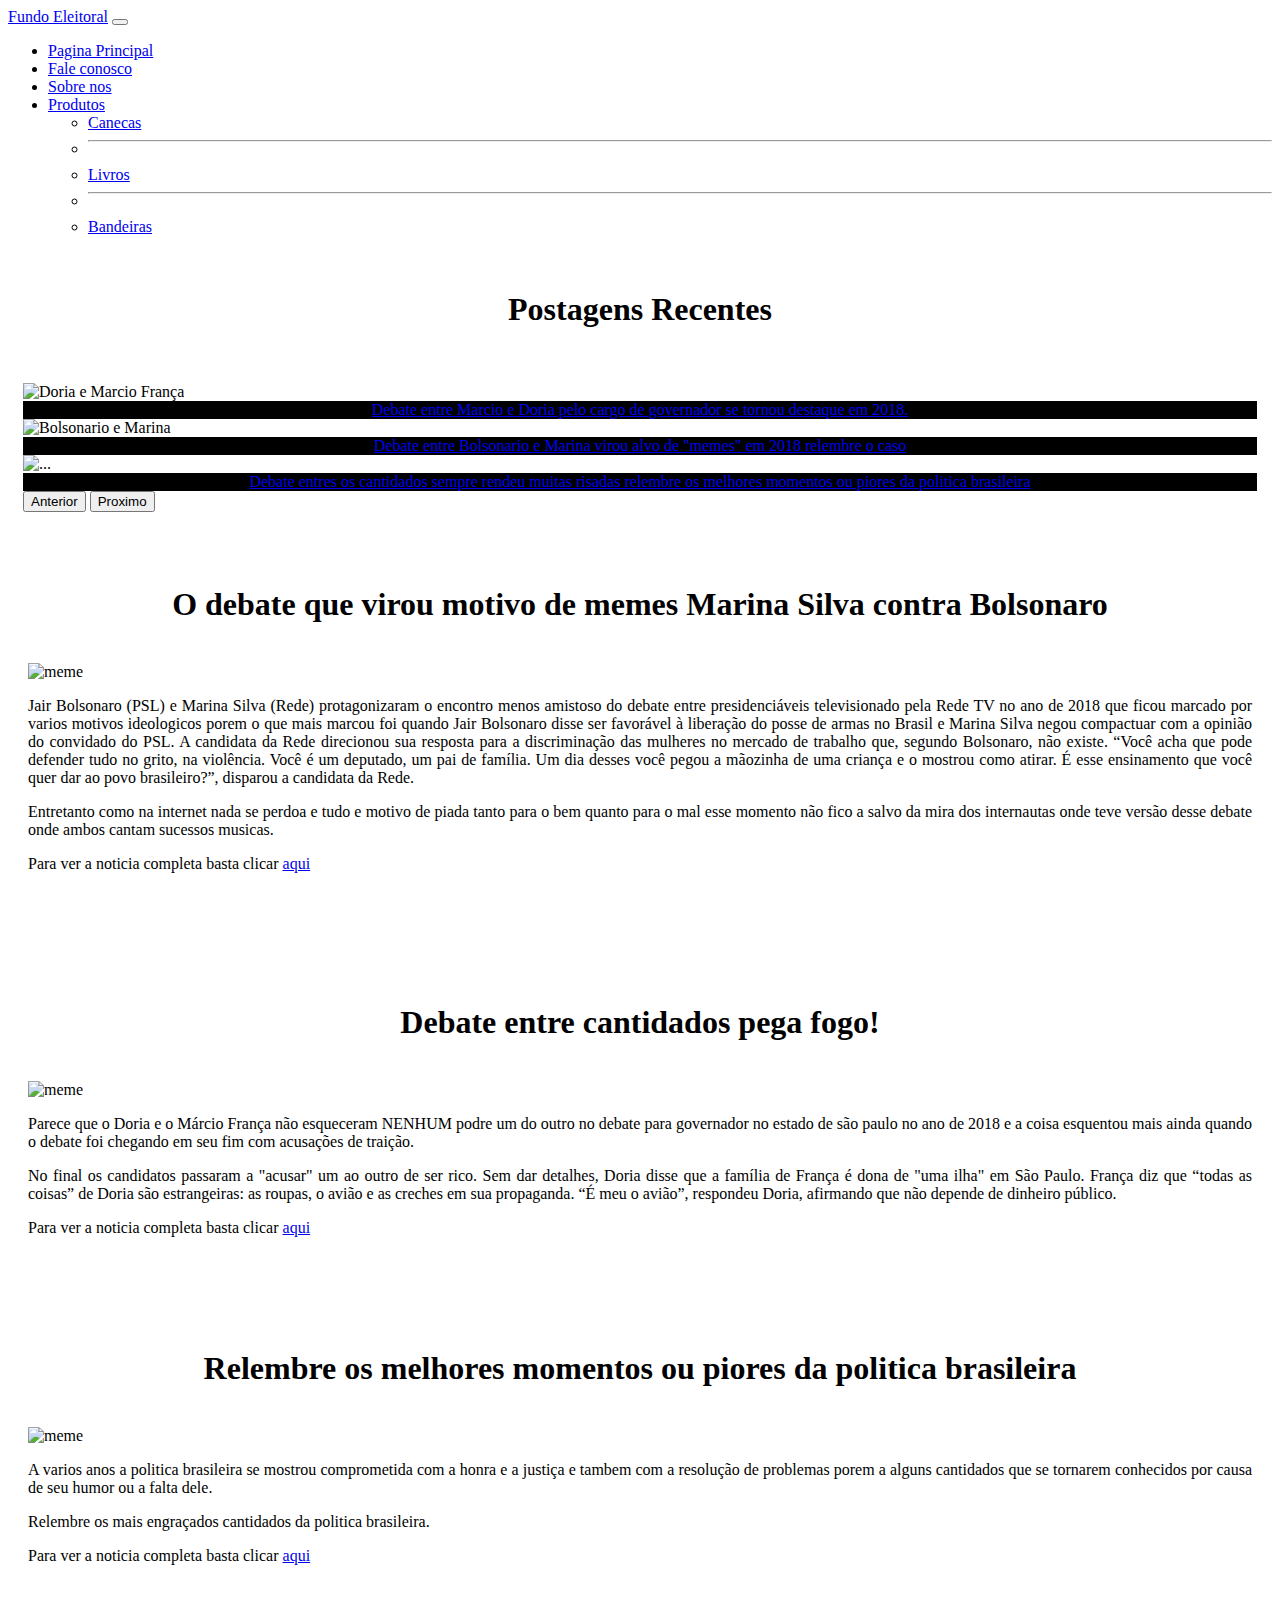
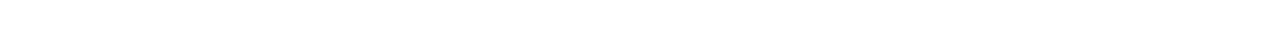
==== index.html @ 00133c90 "sad" ====
<!DOCTYPE html>
<html>
<head>
	<title>Fundo Eleitoral</title>
	<link rel="stylesheet" type="text/css" href="estilo.css">
	<link rel="shortcut icon" href="Icones/favicon_io/favicon-16x16.png">
	<!--Bootstrap CSS-->
	<link href="https://cdn.jsdelivr.net/npm/bootstrap@5.0.0-beta3/dist/css/bootstrap.min.css" rel="stylesheet" integrity="sha384-eOJMYsd53ii+scO/bJGFsiCZc+5NDVN2yr8+0RDqr0Ql0h+rP48ckxlpbzKgwra6" crossorigin="anonymous">
	<!--Tag da Responsividade-->
	<meta name="viewport" content="width=device-width, initial-scale=1">
</head>
<body>
	<!--Nav Bar do site-->
	<nav class="navbar navbar-expand-lg navbar-dark bg-dark">
    <div class="container-fluid">
      <a class="navbar-brand" href="index.html">Fundo Eleitoral</a>
      <button class="navbar-toggler" type="button" data-bs-toggle="collapse" data-bs-target="#navbarSupportedContent" aria-controls="navbarSupportedContent" aria-expanded="false" aria-label="Toggle navigation">
        <span class="navbar-toggler-icon"></span>
      </button>
      <div class="collapse navbar-collapse" id="navbarSupportedContent">
        <ul class="navbar-nav me-auto mb-2 mb-lg-0">
          <li class="nav-item">
            <a class="nav-link active" aria-current="page" href="index.html">Pagina Principal</a>
          </li>
          <li class="nav-item">
            <a class="nav-link active" aria-current="page" href="fale.html">Fale conosco</a>
          </li>
          <li class="nav-item">
            <a class="nav-link active" href="sobre.html">Sobre nos</a>
          </li>
          <li class="nav-item dropdown">
            <a class="nav-link active dropdown-toggle" href="#" id="navbarDropdown" role="button" data-bs-toggle="dropdown" aria-expanded="false">
              Produtos
            </a>
            <ul class="dropdown-menu" aria-labelledby="navbarDropdown">
              <li><a class="dropdown-item" href="Produto/Pcanecas.html">Canecas</a></li>
              <li><hr class="dropdown-divider"></li>
              <li><a class="dropdown-item" href="Produto/Plivros.html">Livros</a></li>
              <li><hr class="dropdown-divider"></li>
              <li><a class="dropdown-item" href="Produto/Pbandeira.html">Bandeiras</a></li>
            </ul>
          </li>
        </ul>
      </div>
    </div>
  </nav>
</nav>
	<!--Feed do site-->
  <br>
	<section id="titulo0">
	<h1>Postagens Recentes</h1>
	</section>	
	<br>
  <section id="foto1">
			<div id="carouselExampleControls" class="carousel slide" data-bs-ride="carousel">
  <div class="carousel-inner">
    <div class="carousel-item active">
      <img src="fotos/DoriaMarcio.png" class="d-block w-100" alt="Doria e Marcio França" height="300" width="300">
	 <div id="img1">
	  <a href="noticia1.html">Debate entre Marcio e Doria pelo cargo de governador se tornou destaque em 2018.</a>
		</div>
	</div>
    <div class="carousel-item">
      <img src="fotos/meme.png" class="d-block w-100" alt="Bolsonario e Marina" height="300" width="300">
	<div id="img2">
		<a href="noticia2.html">Debate entre Bolsonario e Marina virou alvo de "memes" em 2018 relembre o caso</a>
	</div>
	</div>
    <div class="carousel-item">
      <img src="fotos/relembre.png" class="d-block w-100" alt="..." height="300" width="300">
	  <div id="img2">
		<a href="noticia3.html">Debate entres os cantidados sempre rendeu muitas risadas relembre os melhores momentos ou piores da politica brasileira</a>
	  </div>
    </div>
  </div>
  <button class="carousel-control-prev" type="button" data-bs-target="#carouselExampleControls" data-bs-slide="prev">
    <span class="carousel-control-prev-icon" aria-hidden="true"></span>
    <span class="visually-hidden">Anterior</span>
  </button>
  <button class="carousel-control-next" type="button" data-bs-target="#carouselExampleControls" data-bs-slide="next">
    <span class="carousel-control-next-icon" aria-hidden="true"></span>
    <span class="visually-hidden">Proximo</span>
  </button>
</div>
		</section>
		<!--Noticias atualizadas-->
		<br>
		<section id="noti1">
		<h1 style="text-align:center">O debate que virou motivo de memes Marina Silva contra Bolsonaro</h1>
			<br>
		<div class="clearfix">
  <img src="fotos/meme.png" class="col-md-6 float-md-end mb-3 ms-md-3" alt="meme" height="350" width="350">

  <p>
    Jair Bolsonaro (PSL) e Marina Silva (Rede) protagonizaram o encontro menos amistoso do debate entre presidenciáveis televisionado pela Rede TV no ano de 2018 que ficou marcado por varios motivos ideologicos porem o que mais marcou foi quando Jair Bolsonaro disse ser favorável à liberação do posse de armas no Brasil e Marina Silva negou compactuar com a opinião do convidado do PSL. A candidata da Rede direcionou sua resposta para a discriminação das mulheres no mercado de trabalho que, segundo Bolsonaro, não existe. “Você acha que pode defender tudo no grito, na violência. Você é um deputado, um pai de família. Um dia desses você pegou a mãozinha de uma criança e o mostrou como atirar. É esse ensinamento que você quer dar ao povo brasileiro?”, disparou a candidata da Rede.
  </p>
  <p>
    Entretanto como na internet nada se perdoa e tudo e motivo de piada tanto para o bem quanto para o mal esse momento não fico a salvo da mira dos internautas onde teve versão desse debate onde ambos cantam sucessos musicas.
  </p>
  <p>
	Para ver a noticia completa basta clicar <a href="noticia2.html">aqui</a>
  </p>
</section>
</div>
<br>
<br>
<br>
<section id="noti1">
<h1 style="text-align:center">Debate entre cantidados pega fogo!</h1>
  <br>
<div class="clearfix">
<img src="fotos/DoriaMarcio.png" class="col-md-6 float-md-end mb-3 ms-md-3" alt="meme" height="350" width="350">

<p>
  Parece que o Doria e o Márcio França não esqueceram NENHUM podre um do outro no debate para governador no estado de são paulo no ano de 2018 e a coisa esquentou mais ainda quando o debate foi chegando em seu fim com acusações de traição.
</p>
<p>
No final os candidatos passaram a "acusar" um ao outro de ser rico. Sem dar detalhes, Doria disse que a família de França é dona de "uma ilha" em São Paulo. França diz que “todas as coisas” de Doria são estrangeiras: as roupas, o avião e as creches em sua propaganda. 
“É meu o avião”, respondeu Doria, afirmando que não depende de dinheiro público.
</p>
<p>
Para ver a noticia completa basta clicar <a href="noticia1.html">aqui</a>
</p>
</section>
</div>
<br>
<br>
<section id="noti1">
  <h1 style="text-align:center">Relembre os melhores momentos ou piores da politica brasileira</h1>
    <br>
  <div class="clearfix">
  <img src="fotos/relembre.png" class="col-md-6 float-md-end mb-3 ms-md-3" alt="meme" height="350" width="350">
  
  <p>
    A varios anos a politica brasileira se mostrou comprometida com a honra e a justiça e tambem com a resolução de problemas porem a alguns cantidados que se tornarem conhecidos por causa de seu humor ou a falta dele.
  </p>
  <p>
  Relembre os mais engraçados cantidados da politica brasileira.
  </p>
  <p>
  Para ver a noticia completa basta clicar <a href="noticia3.html">aqui</a>
  </p>
  </section>
  </div>
  <br>
  <br>
<script src="https://cdn.jsdelivr.net/npm/bootstrap@5.0.0-beta3/dist/js/bootstrap.bundle.min.js" integrity="sha384-JEW9xMcG8R+pH31jmWH6WWP0WintQrMb4s7ZOdauHnUtxwoG2vI5DkLtS3qm9Ekf" crossorigin="anonymous"></script>
</body>
</html>
---- estilo.css ----
#img1{
	text-align: center;
	background-color: black;
	color: white;
}

#img2{
	text-align: center;
	background-color: black;
	color: white;
}

#img3{
	text-align: center;
	background-color: black;
	color: white;
}

#foto1{
	padding: 15px;
}

#titulo0{
	text-align: center;
	color:black;
}

#titulo{
	text-align: center;
	color: red;
}

#not1{
	padding: 20px;
	width: 450px;
	height:400px;
	float:left;
	text-align: center;
	color: black;
}

#not2{
	padding: 20px;
	width: 450px;
	height: 400px;
	float:left;
	text-align: center;
}

#noti1{
	padding: 20px;
	text-align: justify;
}

#video1{
	text-align: center;
	padding: 20px;
}

video{
	width: 80%;
	height: auto;
}

#fale{
	padding: 20px;
	text-align: center;
}
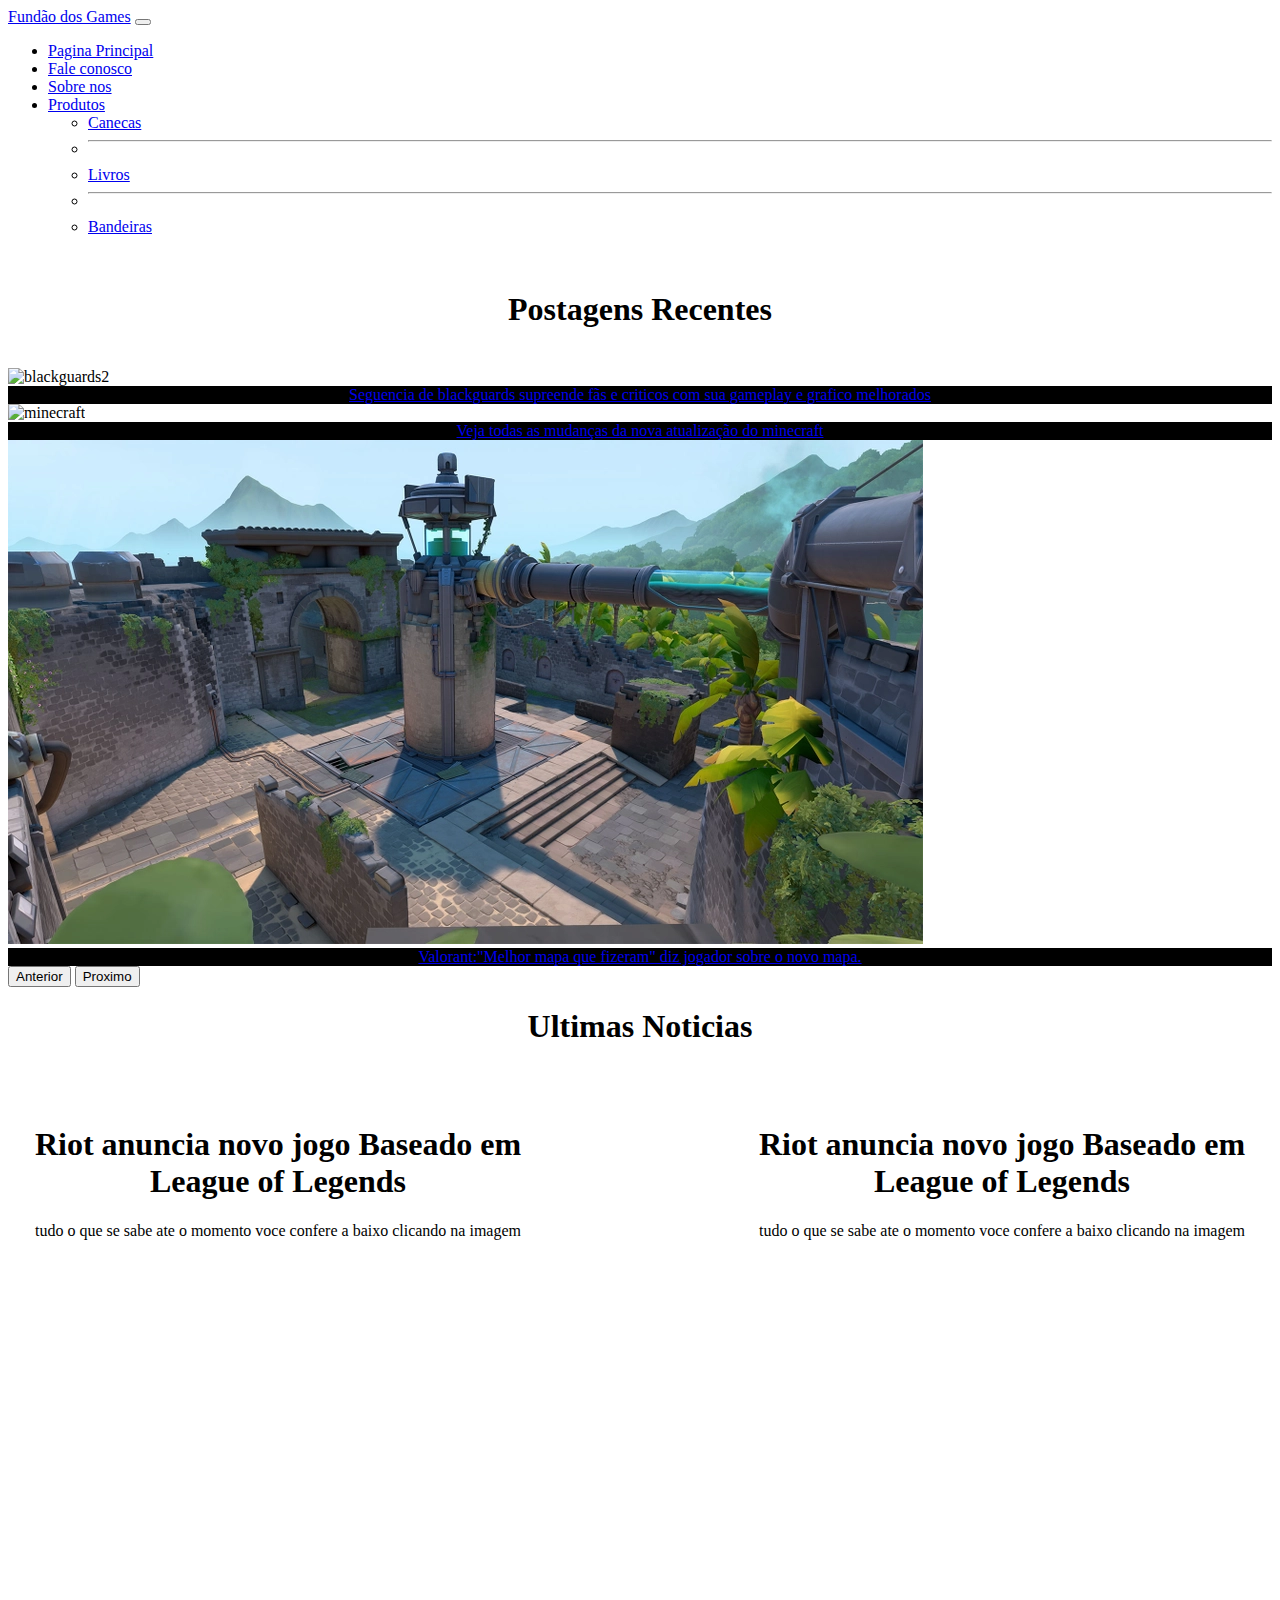
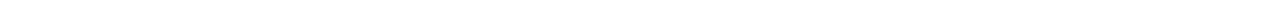
==== commit 337843d4: "3.5" ====
--- a/index.html
+++ b/index.html
@@ -1,8 +1,9 @@
 <!DOCTYPE html>
 <html>
 <head>
-	<title>Fundo Eleitoral</title>
+	<title>Fundão dos Games</title>
 	<link rel="stylesheet" type="text/css" href="estilo.css">
+  <link rel="stylesheet" href="JavaFiles/func.js">
 	<link rel="shortcut icon" href="Icones/favicon_io/favicon-16x16.png">
 	<!--Bootstrap CSS-->
 	<link href="https://cdn.jsdelivr.net/npm/bootstrap@5.0.0-beta3/dist/css/bootstrap.min.css" rel="stylesheet" integrity="sha384-eOJMYsd53ii+scO/bJGFsiCZc+5NDVN2yr8+0RDqr0Ql0h+rP48ckxlpbzKgwra6" crossorigin="anonymous">
@@ -13,7 +14,7 @@
 	<!--Nav Bar do site-->
 	<nav class="navbar navbar-expand-lg navbar-dark bg-dark">
     <div class="container-fluid">
-      <a class="navbar-brand" href="index.html">Fundo Eleitoral</a>
+      <a class="navbar-brand" href="index.html">Fundão dos Games</a>
       <button class="navbar-toggler" type="button" data-bs-toggle="collapse" data-bs-target="#navbarSupportedContent" aria-controls="navbarSupportedContent" aria-expanded="false" aria-label="Toggle navigation">
         <span class="navbar-toggler-icon"></span>
       </button>
@@ -33,11 +34,11 @@
               Produtos
             </a>
             <ul class="dropdown-menu" aria-labelledby="navbarDropdown">
-              <li><a class="dropdown-item" href="Produto/Pcanecas.html">Canecas</a></li>
+              <li><a class="dropdown-item" href="Pcanecas.html">Canecas</a></li>
               <li><hr class="dropdown-divider"></li>
-              <li><a class="dropdown-item" href="Produto/Plivros.html">Livros</a></li>
+              <li><a class="dropdown-item" href="Plivros.html">Livros</a></li>
               <li><hr class="dropdown-divider"></li>
-              <li><a class="dropdown-item" href="Produto/Pbandeira.html">Bandeiras</a></li>
+              <li><a class="dropdown-item" href="Pbandeira.html">Bandeiras</a></li>
             </ul>
           </li>
         </ul>
@@ -51,25 +52,24 @@
 	<h1>Postagens Recentes</h1>
 	</section>	
 	<br>
-  <section id="foto1">
 			<div id="carouselExampleControls" class="carousel slide" data-bs-ride="carousel">
   <div class="carousel-inner">
     <div class="carousel-item active">
-      <img src="fotos/DoriaMarcio.png" class="d-block w-100" alt="Doria e Marcio França" height="300" width="300">
+      <img src="fotos/blackguards2.png" class="d-block w-100" alt="blackguards2">
 	 <div id="img1">
-	  <a href="noticia1.html">Debate entre Marcio e Doria pelo cargo de governador se tornou destaque em 2018.</a>
+	  <a href="noticia1.html">Seguencia de blackguards supreende fãs e criticos com sua gameplay e grafico melhorados</a>
 		</div>
 	</div>
     <div class="carousel-item">
-      <img src="fotos/meme.png" class="d-block w-100" alt="Bolsonario e Marina" height="300" width="300">
+      <img src="fotos/minecraft.png" class="d-block w-100" alt="minecraft">
 	<div id="img2">
-		<a href="noticia2.html">Debate entre Bolsonario e Marina virou alvo de "memes" em 2018 relembre o caso</a>
+		<a href="noticia2.html">Veja todas as mudanças da nova atualização do minecraft</a>
 	</div>
 	</div>
     <div class="carousel-item">
-      <img src="fotos/relembre.png" class="d-block w-100" alt="..." height="300" width="300">
-	  <div id="img2">
-		<a href="noticia3.html">Debate entres os cantidados sempre rendeu muitas risadas relembre os melhores momentos ou piores da politica brasileira</a>
+      <img src="fotos/relembre.png" class="d-block w-100" alt="Valorant">
+	  <div id="img3">
+		<a href="noticia3.html">Valorant:"Melhor mapa que fizeram" diz jogador sobre o novo mapa.</a>
 	  </div>
     </div>
   </div>
@@ -81,69 +81,20 @@
     <span class="carousel-control-next-icon" aria-hidden="true"></span>
     <span class="visually-hidden">Proximo</span>
   </button>
-</div>
 		</section>
 		<!--Noticias atualizadas-->
-		<br>
-		<section id="noti1">
-		<h1 style="text-align:center">O debate que virou motivo de memes Marina Silva contra Bolsonaro</h1>
-			<br>
-		<div class="clearfix">
-  <img src="fotos/meme.png" class="col-md-6 float-md-end mb-3 ms-md-3" alt="meme" height="350" width="350">
-
-  <p>
-    Jair Bolsonaro (PSL) e Marina Silva (Rede) protagonizaram o encontro menos amistoso do debate entre presidenciáveis televisionado pela Rede TV no ano de 2018 que ficou marcado por varios motivos ideologicos porem o que mais marcou foi quando Jair Bolsonaro disse ser favorável à liberação do posse de armas no Brasil e Marina Silva negou compactuar com a opinião do convidado do PSL. A candidata da Rede direcionou sua resposta para a discriminação das mulheres no mercado de trabalho que, segundo Bolsonaro, não existe. “Você acha que pode defender tudo no grito, na violência. Você é um deputado, um pai de família. Um dia desses você pegou a mãozinha de uma criança e o mostrou como atirar. É esse ensinamento que você quer dar ao povo brasileiro?”, disparou a candidata da Rede.
-  </p>
-  <p>
-    Entretanto como na internet nada se perdoa e tudo e motivo de piada tanto para o bem quanto para o mal esse momento não fico a salvo da mira dos internautas onde teve versão desse debate onde ambos cantam sucessos musicas.
-  </p>
-  <p>
-	Para ver a noticia completa basta clicar <a href="noticia2.html">aqui</a>
-  </p>
-</section>
-</div>
-<br>
-<br>
-<br>
-<section id="noti1">
-<h1 style="text-align:center">Debate entre cantidados pega fogo!</h1>
-  <br>
-<div class="clearfix">
-<img src="fotos/DoriaMarcio.png" class="col-md-6 float-md-end mb-3 ms-md-3" alt="meme" height="350" width="350">
-
-<p>
-  Parece que o Doria e o Márcio França não esqueceram NENHUM podre um do outro no debate para governador no estado de são paulo no ano de 2018 e a coisa esquentou mais ainda quando o debate foi chegando em seu fim com acusações de traição.
-</p>
-<p>
-No final os candidatos passaram a "acusar" um ao outro de ser rico. Sem dar detalhes, Doria disse que a família de França é dona de "uma ilha" em São Paulo. França diz que “todas as coisas” de Doria são estrangeiras: as roupas, o avião e as creches em sua propaganda. 
-“É meu o avião”, respondeu Doria, afirmando que não depende de dinheiro público.
-</p>
-<p>
-Para ver a noticia completa basta clicar <a href="noticia1.html">aqui</a>
-</p>
-</section>
-</div>
-<br>
-<br>
-<section id="noti1">
-  <h1 style="text-align:center">Relembre os melhores momentos ou piores da politica brasileira</h1>
+    <div id= "titulo">
+    <h1>Ultimas Noticias</h1>
+    </div>
     <br>
-  <div class="clearfix">
-  <img src="fotos/relembre.png" class="col-md-6 float-md-end mb-3 ms-md-3" alt="meme" height="350" width="350">
-  
-  <p>
-    A varios anos a politica brasileira se mostrou comprometida com a honra e a justiça e tambem com a resolução de problemas porem a alguns cantidados que se tornarem conhecidos por causa de seu humor ou a falta dele.
-  </p>
-  <p>
-  Relembre os mais engraçados cantidados da politica brasileira.
-  </p>
-  <p>
-  Para ver a noticia completa basta clicar <a href="noticia3.html">aqui</a>
-  </p>
-  </section>
-  </div>
-  <br>
-  <br>
+		<div id=feed1>
+    <h1>Riot anuncia novo jogo Baseado em League of Legends</h1>
+    <p>tudo o que se sabe ate o momento voce confere a baixo clicando na imagem</p>
+    </div>
+    <div id=feed2>
+    <h1>Riot anuncia novo jogo Baseado em League of Legends</h1>
+    <p>tudo o que se sabe ate o momento voce confere a baixo clicando na imagem</p>
+    </div>
 <script src="https://cdn.jsdelivr.net/npm/bootstrap@5.0.0-beta3/dist/js/bootstrap.bundle.min.js" integrity="sha384-JEW9xMcG8R+pH31jmWH6WWP0WintQrMb4s7ZOdauHnUtxwoG2vI5DkLtS3qm9Ekf" crossorigin="anonymous"></script>
 </body>
 </html>--- a/estilo.css
+++ b/estilo.css
@@ -28,7 +28,8 @@
 
 #titulo{
 	text-align: center;
-	color: red;
+	color: black;
+
 }
 
 #not1{
@@ -66,4 +67,25 @@
 #fale{
 	padding: 20px;
 	text-align: center;
+}
+#feed1{
+	padding: 20px;
+	width: 500px;
+	height: 500px;
+	float:left;
+	text-align: center;
+}
+#feed2{
+	padding: 20px;
+	width: 500px;
+	height: 500px;
+	float:right;
+	text-align: center;
+}
+#feed3{
+	padding: 20px;
+	width: 500px;
+	height: 500px;
+	float:center;
+	text-align: center;
 }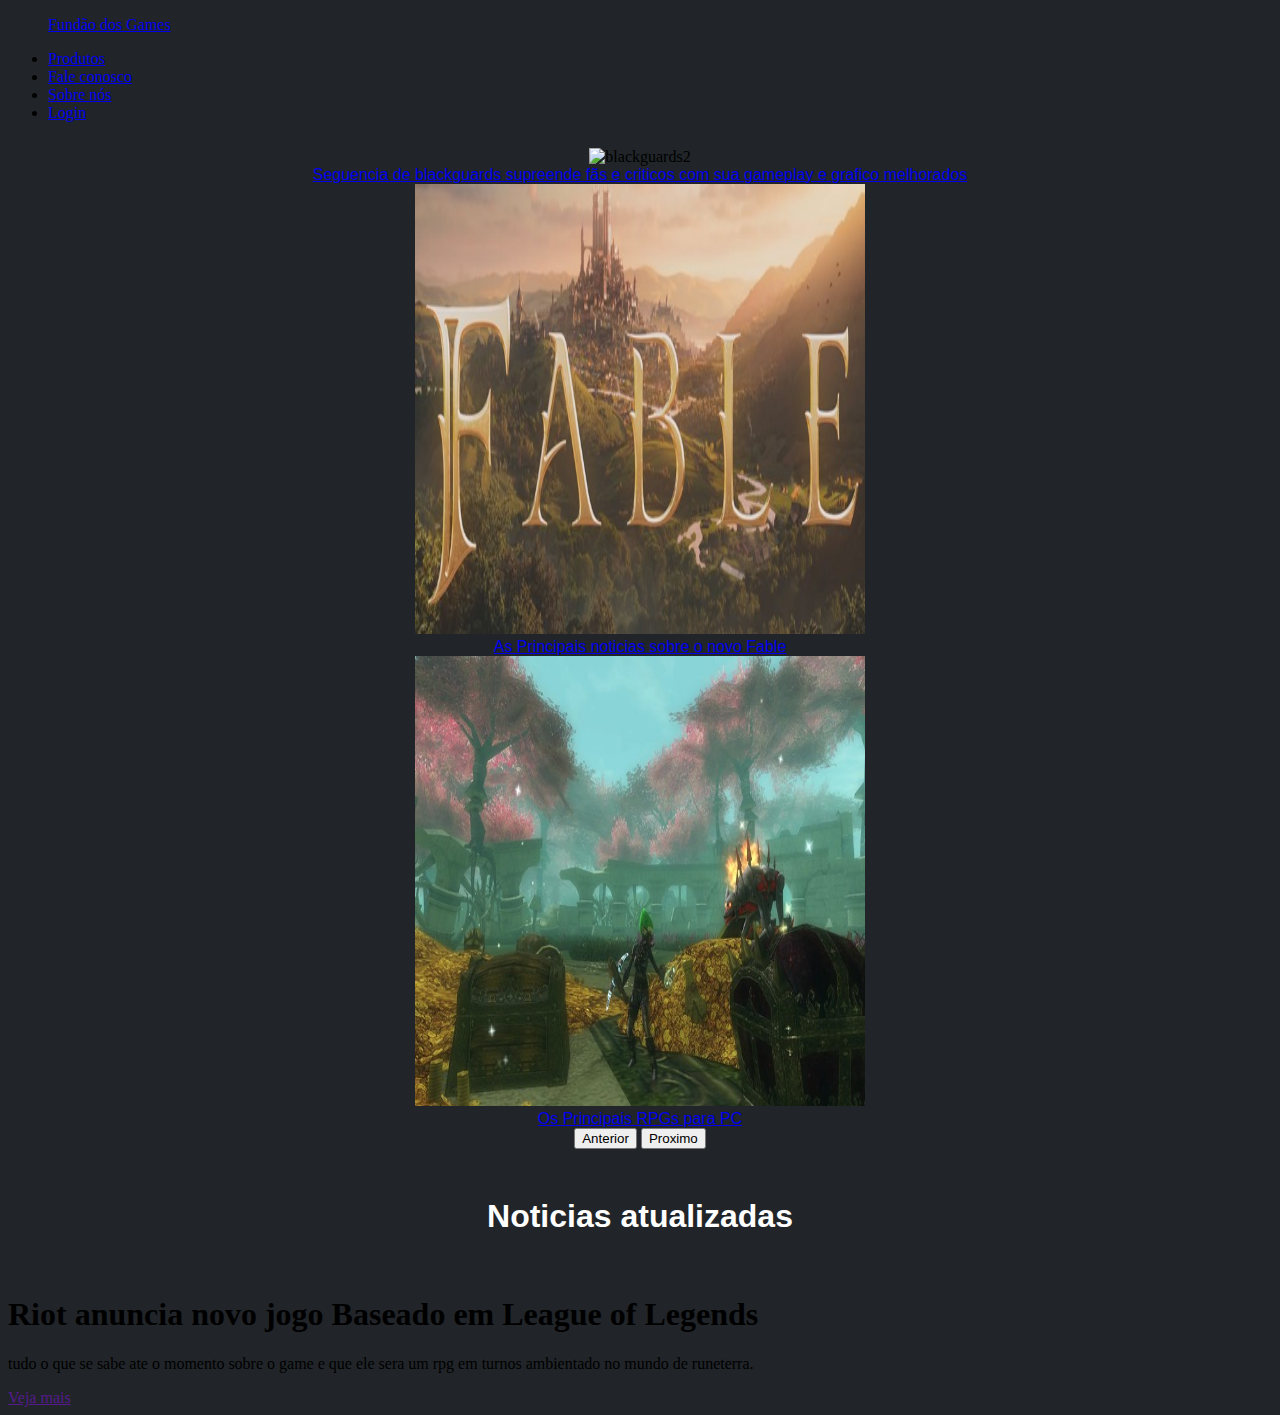
==== commit 6316bc8b: "3.5.1" ====
--- a/index.html
+++ b/index.html
@@ -11,65 +11,45 @@
 	<meta name="viewport" content="width=device-width, initial-scale=1">
 </head>
 <body>
+<!--Nome em destaque do site-->
+<ul class="nav justify-content-center navbar-dark bg-dark">
+  <a class="navbar-brand" href="index.html">Fundão dos Games</a>
+</ul>
 	<!--Nav Bar do site-->
-	<nav class="navbar navbar-expand-lg navbar-dark bg-dark">
-    <div class="container-fluid">
-      <a class="navbar-brand" href="index.html">Fundão dos Games</a>
-      <button class="navbar-toggler" type="button" data-bs-toggle="collapse" data-bs-target="#navbarSupportedContent" aria-controls="navbarSupportedContent" aria-expanded="false" aria-label="Toggle navigation">
-        <span class="navbar-toggler-icon"></span>
-      </button>
-      <div class="collapse navbar-collapse" id="navbarSupportedContent">
-        <ul class="navbar-nav me-auto mb-2 mb-lg-0">
-          <li class="nav-item">
-            <a class="nav-link active" aria-current="page" href="index.html">Pagina Principal</a>
-          </li>
-          <li class="nav-item">
-            <a class="nav-link active" aria-current="page" href="fale.html">Fale conosco</a>
-          </li>
-          <li class="nav-item">
-            <a class="nav-link active" href="sobre.html">Sobre nos</a>
-          </li>
-          <li class="nav-item dropdown">
-            <a class="nav-link active dropdown-toggle" href="#" id="navbarDropdown" role="button" data-bs-toggle="dropdown" aria-expanded="false">
-              Produtos
-            </a>
-            <ul class="dropdown-menu" aria-labelledby="navbarDropdown">
-              <li><a class="dropdown-item" href="Pcanecas.html">Canecas</a></li>
-              <li><hr class="dropdown-divider"></li>
-              <li><a class="dropdown-item" href="Plivros.html">Livros</a></li>
-              <li><hr class="dropdown-divider"></li>
-              <li><a class="dropdown-item" href="Pbandeira.html">Bandeiras</a></li>
-            </ul>
-          </li>
-        </ul>
-      </div>
-    </div>
-  </nav>
-</nav>
-	<!--Feed do site-->
-  <br>
-	<section id="titulo0">
-	<h1>Postagens Recentes</h1>
-	</section>	
-	<br>
-			<div id="carouselExampleControls" class="carousel slide" data-bs-ride="carousel">
+<ul class="nav justify-content-center navbar-dark bg-dark">
+  <li class="nav-item">
+    <a class="nav-link active" href="#">Produtos</a>
+  </li>
+  <li class="nav-item">
+    <a class="nav-link" href="#">Fale conosco</a>
+  </li>
+  <li class="nav-item">
+    <a class="nav-link" href="sobre.html">Sobre nós</a>
+  </li>
+  <li class="nav-item">
+    <a class="nav-link" href="#">Login</a>
+  </li>
+</ul>
+  <!--Carrosel-->
+  <div id="carrosel">
+			<div id="carouselExampleControls" class="carousel slide" data-bs-ride="carousel" >
   <div class="carousel-inner">
     <div class="carousel-item active">
-      <img src="fotos/blackguards2.png" class="d-block w-100" alt="blackguards2">
-	 <div id="img1">
+      <img src="fotos/blackguards2.png" class="d-block w-100" alt="blackguards2" >
+	 <div id="subT">
 	  <a href="noticia1.html">Seguencia de blackguards supreende fãs e criticos com sua gameplay e grafico melhorados</a>
 		</div>
 	</div>
     <div class="carousel-item">
-      <img src="fotos/minecraft.png" class="d-block w-100" alt="minecraft">
-	<div id="img2">
-		<a href="noticia2.html">Veja todas as mudanças da nova atualização do minecraft</a>
+      <img src="fotos/fable.png" class="d-block w-100" alt="fable" >
+	<div id="subT">
+		<a href="noticia2.html">As Principais noticias sobre o novo Fable</a>
 	</div>
 	</div>
     <div class="carousel-item">
-      <img src="fotos/relembre.png" class="d-block w-100" alt="Valorant">
-	  <div id="img3">
-		<a href="noticia3.html">Valorant:"Melhor mapa que fizeram" diz jogador sobre o novo mapa.</a>
+      <img src="fotos/rpgs.png" class="d-block w-100" alt="Rpg" >
+	  <div id="subT">
+		<a href="noticia3.html">Os Principais RPGs para PC</a>
 	  </div>
     </div>
   </div>
@@ -81,20 +61,17 @@
     <span class="carousel-control-next-icon" aria-hidden="true"></span>
     <span class="visually-hidden">Proximo</span>
   </button>
-		</section>
+  </div>
+  </div>
 		<!--Noticias atualizadas-->
-    <div id= "titulo">
-    <h1>Ultimas Noticias</h1>
+    <br>
+    <div id="titulo">  
+    <h1>Noticias atualizadas</h1>
     </div>
     <br>
-		<div id=feed1>
     <h1>Riot anuncia novo jogo Baseado em League of Legends</h1>
-    <p>tudo o que se sabe ate o momento voce confere a baixo clicando na imagem</p>
-    </div>
-    <div id=feed2>
-    <h1>Riot anuncia novo jogo Baseado em League of Legends</h1>
-    <p>tudo o que se sabe ate o momento voce confere a baixo clicando na imagem</p>
-    </div>
+    <p>tudo o que se sabe ate o momento sobre o game e que ele sera um rpg em turnos ambientado no mundo de runeterra.</p>
+    <a href="">Veja mais</a>
 <script src="https://cdn.jsdelivr.net/npm/bootstrap@5.0.0-beta3/dist/js/bootstrap.bundle.min.js" integrity="sha384-JEW9xMcG8R+pH31jmWH6WWP0WintQrMb4s7ZOdauHnUtxwoG2vI5DkLtS3qm9Ekf" crossorigin="anonymous"></script>
 </body>
 </html>--- a/estilo.css
+++ b/estilo.css
@@ -1,91 +1,36 @@
+/*Configuração de imagem*/
 
-#img1{
+img
+{
+    width: 450px;
+    height:450px;
+}
+/*Configuração do body*/
+body{
+	background-color: rgb(33, 37, 41);
+}
+/*Configuração do index*/
+#carrosel{
 	text-align: center;
-	background-color: black;
+	padding: 10px; 
+	background-color: rgb(33, 37, 41);
+}
+#subT{
+	text-align: center;
+	background-color: rgb(33, 37, 41);
+	font-family: Verdana, Geneva, Tahoma, sans-serif;
 	color: white;
+	font-size: medium;
 }
-
-#img2{
-	text-align: center;
-	background-color: black;
+#titulo{
+	background-color: rgb(33, 37, 41);
+	font-family: Verdana, Geneva, Tahoma, sans-serif;
 	color: white;
-}
-
-#img3{
-	text-align: center;
-	background-color: black;
-	color: white;
-}
-
-#foto1{
-	padding: 15px;
-}
-
-#titulo0{
-	text-align: center;
-	color:black;
-}
-
-#titulo{
-	text-align: center;
-	color: black;
-
-}
-
-#not1{
-	padding: 20px;
-	width: 450px;
-	height:400px;
-	float:left;
-	text-align: center;
-	color: black;
-}
-
-#not2{
-	padding: 20px;
-	width: 450px;
-	height: 400px;
-	float:left;
 	text-align: center;
 }
-
-#noti1{
-	padding: 20px;
+#feed{
+	background-color: rgb(33, 37, 41);
+	font-family: Verdana, Geneva, Tahoma, sans-serif;
+	color: white;
 	text-align: justify;
-}
-
-#video1{
-	text-align: center;
-	padding: 20px;
-}
-
-video{
-	width: 80%;
-	height: auto;
-}
-
-#fale{
-	padding: 20px;
-	text-align: center;
-}
-#feed1{
-	padding: 20px;
-	width: 500px;
-	height: 500px;
-	float:left;
-	text-align: center;
-}
-#feed2{
-	padding: 20px;
-	width: 500px;
-	height: 500px;
-	float:right;
-	text-align: center;
-}
-#feed3{
-	padding: 20px;
-	width: 500px;
-	height: 500px;
-	float:center;
-	text-align: center;
 }